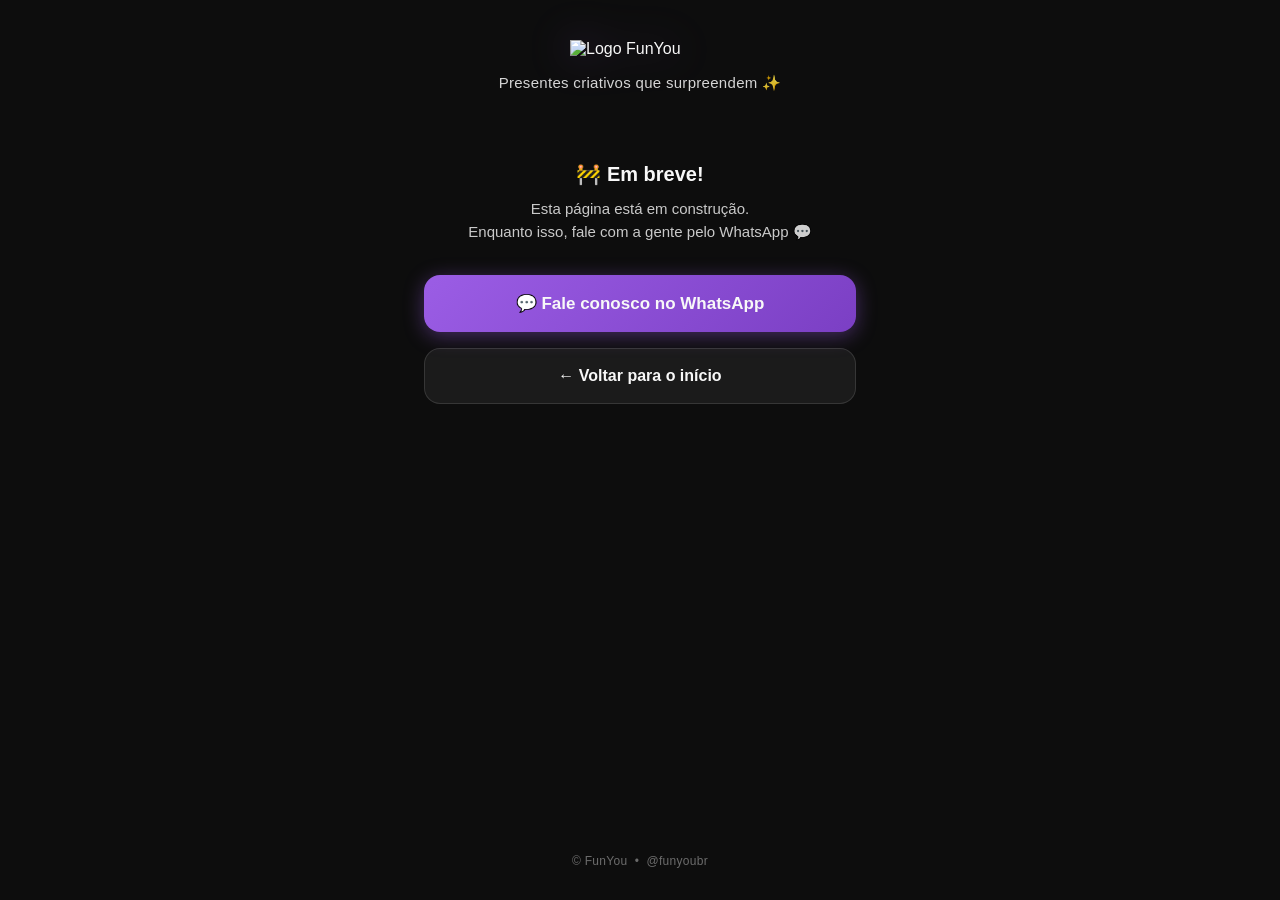
==== manutencao.html @ e302bd06 "Add manutencao.html for maintenance page" ====
<!DOCTYPE html>
<html lang="pt-BR">
<head>
  <meta charset="UTF-8">
  <meta name="viewport" content="width=device-width, initial-scale=1.0">
  <title>FunYou | Em breve</title>
  <link rel="icon" href="logo.png" type="image/png">
  <link rel="stylesheet" href="style.css">
</head>
<body>

  <main class="container">

    <header class="header">
      <img src="logo.png" alt="Logo FunYou" class="logo">
      <p class="tagline">Presentes criativos que surpreendem ✨</p>
    </header>

    <div style="text-align:center; margin-top: 30px;">
      <p style="font-size: 20px; font-weight: 600; margin-bottom: 12px;">🚧 Em breve!</p>
      <p style="font-size: 15px; opacity: 0.8; line-height: 1.5;">
        Esta página está em construção.<br>
        Enquanto isso, fale com a gente pelo WhatsApp 💬
      </p>
    </div>

    <nav class="links" style="margin-top: 32px;">
      <a href="https://wa.me/5537984018647?text=Ol%C3%A1%21%20Vim%20pelo%20Instagram%20da%20FunYou%20e%20gostaria%20de%20fazer%20um%20or%C3%A7amento%20%F0%9F%98%8A"
         class="btn btn-primary" target="_blank" rel="noopener">
        💬 Fale conosco no WhatsApp
      </a>

      <a href="index.html" class="btn">
        ← Voltar para o início
      </a>
    </nav>

    <footer class="footer">
      <p>© FunYou &nbsp;•&nbsp; @funyoubr</p>
    </footer>

  </main>

</body>
</html>
---- style.css ----
:root {
  --bg: #0D0D0D;
  --purple: #9B5DE5;
  --teal: #00F5D4;
  --white: #F8F8F8;
}

* {
  box-sizing: border-box;
  margin: 0;
  padding: 0;
}

body {
  background-color: var(--bg);
  color: var(--white);
  font-family: -apple-system, BlinkMacSystemFont, "Segoe UI", Roboto, Arial, sans-serif;
  min-height: 100vh;
  display: flex;
  justify-content: center;
}

.container {
  width: 100%;
  max-width: 480px;
  padding: 40px 24px 32px;
  display: flex;
  flex-direction: column;
  align-items: center;
  min-height: 100vh;
}

/* Cabeçalho */
.header {
  display: flex;
  flex-direction: column;
  align-items: center;
  margin-bottom: 40px;
}

.logo {
  width: 140px;
  height: auto;
  margin-bottom: 16px;
  filter: drop-shadow(0 0 20px rgba(155, 93, 229, 0.35));
}

.tagline {
  font-size: 15px;
  color: var(--white);
  opacity: 0.85;
  text-align: center;
  letter-spacing: 0.3px;
}

/* Botões */
.links {
  width: 100%;
  display: flex;
  flex-direction: column;
  gap: 16px;
  flex: 1;
}

.btn {
  display: flex;
  align-items: center;
  justify-content: center;
  width: 100%;
  padding: 18px 20px;
  border-radius: 16px;
  font-size: 16px;
  font-weight: 600;
  text-decoration: none;
  color: var(--white);
  background: rgba(248, 248, 248, 0.06);
  border: 1px solid rgba(248, 248, 248, 0.12);
  transition: transform 0.15s ease, background 0.2s ease, border-color 0.2s ease;
  text-align: center;
}

.btn:hover {
  background: rgba(248, 248, 248, 0.1);
  border-color: var(--teal);
}

.btn:active {
  transform: scale(0.97);
}

.btn-primary {
  background: linear-gradient(135deg, var(--purple), #7b3fc4);
  border: none;
  box-shadow: 0 4px 20px rgba(155, 93, 229, 0.4);
  font-size: 17px;
}

.btn-primary:hover {
  background: linear-gradient(135deg, #a86ce8, var(--purple));
  box-shadow: 0 4px 24px rgba(0, 245, 212, 0.3);
}

/* Rodapé */
.footer {
  margin-top: 40px;
  font-size: 12px;
  color: var(--white);
  opacity: 0.4;
  text-align: center;
  letter-spacing: 0.3px;
}

/* Telas maiores (opcional, mas fica elegante) */
@media (min-width: 481px) {
  .btn {
    cursor: pointer;
  }
}
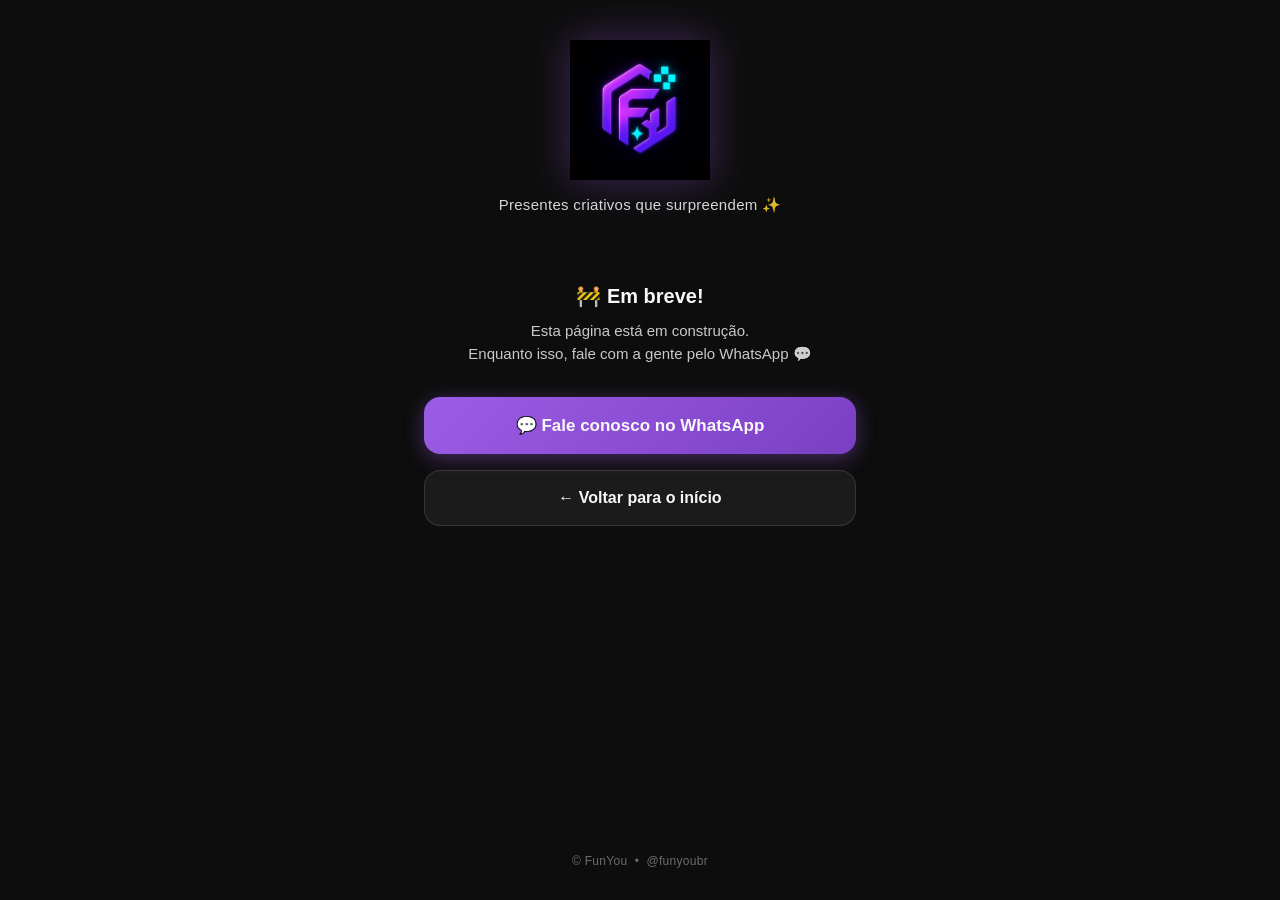
==== commit 749c4331: "Update logo file references in manutencao.html" ====
--- a/manutencao.html
+++ b/manutencao.html
@@ -4,7 +4,7 @@
   <meta charset="UTF-8">
   <meta name="viewport" content="width=device-width, initial-scale=1.0">
   <title>FunYou | Em breve</title>
-  <link rel="icon" href="logo.png" type="image/png">
+  <link rel="icon" href="LOGO.png" type="image/png">
   <link rel="stylesheet" href="style.css">
 </head>
 <body>
@@ -12,7 +12,7 @@
   <main class="container">
 
     <header class="header">
-      <img src="logo.png" alt="Logo FunYou" class="logo">
+      <img src="LOGO.png" alt="Logo FunYou" class="LOGO">
       <p class="tagline">Presentes criativos que surpreendem ✨</p>
     </header>
 
--- a/style.css
+++ b/style.css
@@ -38,7 +38,7 @@
   margin-bottom: 40px;
 }
 
-.logo {
+.LOGO {
   width: 140px;
   height: auto;
   margin-bottom: 16px;
